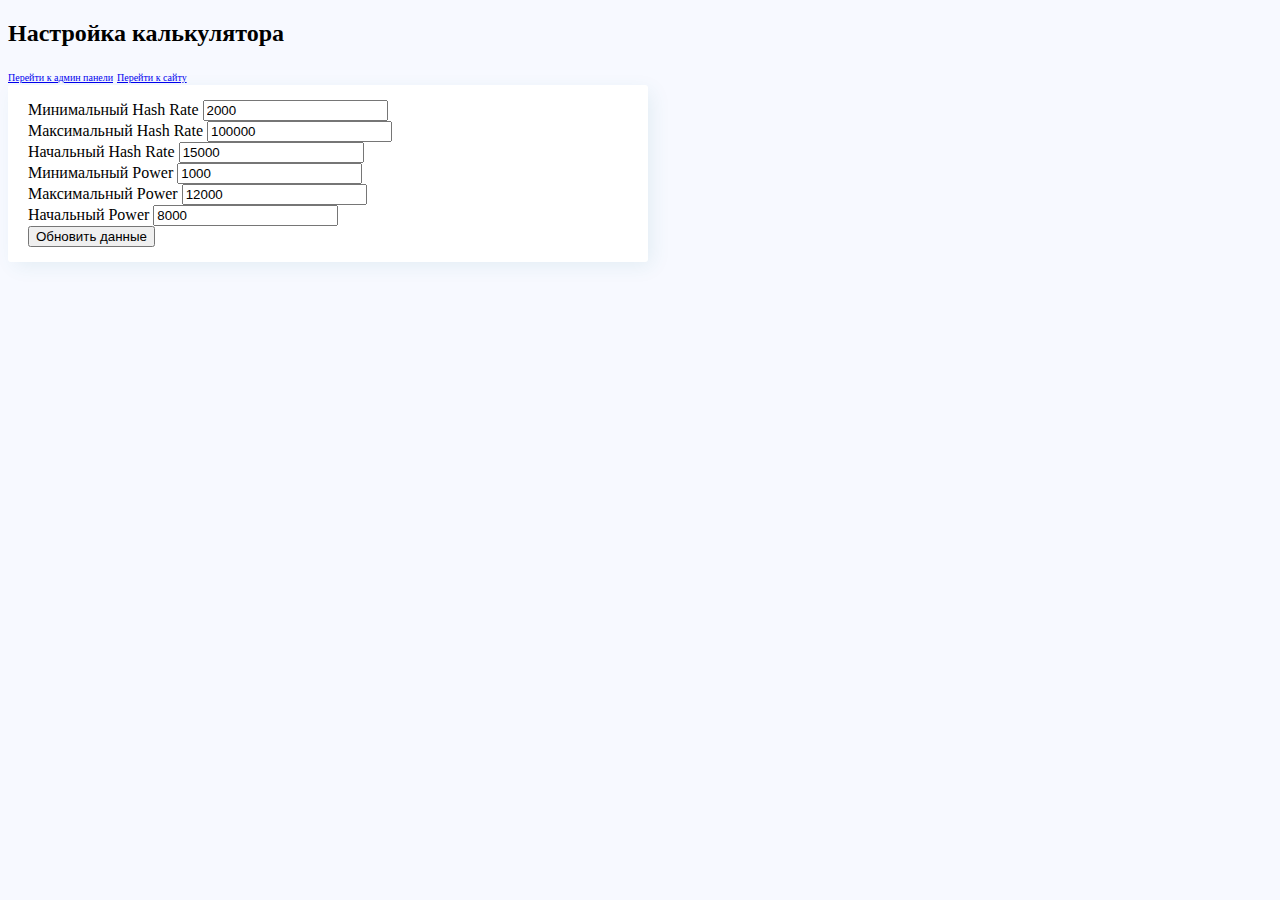
==== admin-calculator/index.html @ edcc27f9 "first commit" ====
<!DOCTYPE html>
<html lang="en">
<head>
    <meta charset="utf-8">
    <meta name="viewport" content="width=device-width, initial-scale=1, shrink-to-fit=no">
    <meta http-equiv="x-ua-compatible" content="ie=edge">
    <meta name="description" content="XIVE - providing hosting services for largescale international miners and investors. We are reasonably priced and offer high quality infrastructure, safety and care for your precious equipment. We believe that every ASIC is just like a bee and needs to be placed in the Xive to bring maximum benefit.">
    <meta name="keywords" content="XIVE, mining, miners, bitcoin, calculator">
    <meta name="author" content="ТОО «Elefanto»">
    <title>XIVE - hosting services for largescale international miners and investors</title>
    <link rel="shortcut icon" href="favicon.ico">

    <!-- build:css -->
    <link rel="stylesheet" href="https://stackpath.bootstrapcdn.com/bootstrap/4.1.3/css/bootstrap.min.css" integrity="sha384-MCw98/SFnGE8fJT3GXwEOngsV7Zt27NXFoaoApmYm81iuXoPkFOJwJ8ERdknLPMO" crossorigin="anonymous">
    <script src="../assets/js/calc-settings.js"></script>
    <!-- endbuild -->
</head>
<body>
<style>
    body {
        background: #f7f9ff;
    }
    .box {
        background: white;
        border-radius: 3px;
        padding: 15px 20px;
        box-shadow: 5px 5px 20px -2px rgba(35, 132, 142, 0.1);
    }
</style>
    <div class="container py-5">
        <div class="d-flex mb-5 align-items-center">
            <h2 class="mb-0 mr-3">Настройка калькулятора</h2>
            <div class="mb-0 ">
                <a href="../admin" class="badge badge-info p-2" style="font-weight: 300; font-size: 10px">Перейти к админ панели</a>
                <a href="../" class="badge badge-success p-2" style="font-weight: 300; font-size: 10px">Перейти к сайту</a>
            </div>
        </div>
        <div class="box" style="max-width: 600px">
            <form method="post" action="calc.php">
                <div class="row">
                    <div class="col-md-6">
                        <div class="form-group mr-md-5 mb-3">
                            <label for="MIN_HASH_RATE">Минимальный Hash Rate</label>
                            <input type="number" class="form-control" id="MIN_HASH_RATE" name="MIN_HASH_RATE" placeholder="Введите число">
                        </div>
                        <div class="form-group mr-md-5 mb-3">
                            <label for="MAX_HASH_RATE">Максимальный Hash Rate</label>
                            <input type="number" class="form-control" id="MAX_HASH_RATE" name="MAX_HASH_RATE" placeholder="Введите число">
                        </div>
                        <div class="form-group mr-md-5 mb-3">
                            <label for="HASH_RATE_VALUE">Начальный Hash Rate</label>
                            <input type="number" class="form-control" id="HASH_RATE_VALUE" name="HASH_RATE_VALUE" placeholder="Введите число">
                        </div>
                    </div>
                    <div class="col-md-6">
                        <div class="form-group mb-3">
                            <label for="MIN_POWER">Минимальный Power</label>
                            <input type="number" class="form-control" id="MIN_POWER" name="MIN_POWER" placeholder="Введите число">
                        </div>
                        <div class="form-group mb-3">
                            <label for="MAX_POWER">Максимальный Power</label>
                            <input type="number" class="form-control" id="MAX_POWER" name="MAX_POWER" placeholder="Введите число">
                        </div>
                        <div class="form-group mb-3">
                            <label for="POWER_VALUE">Начальный Power</label>
                            <input type="number" class="form-control" id="POWER_VALUE" name="POWER_VALUE" placeholder="Введите число">
                        </div>
                    </div>
                    <div class="col-md-12 py-3">
                        <button type="submit" class="btn btn-primary">Обновить данные</button>
                    </div>
                </div>
            </form>
        </div>
    </div>
<script>
    var minHashRateRef = document.getElementById('MIN_HASH_RATE');
    var maxHashRateRef = document.getElementById('MAX_HASH_RATE');
    var hashRateRef = document.getElementById('HASH_RATE_VALUE');
    var minPowerRef = document.getElementById('MIN_POWER');
    var maxPowerRef = document.getElementById('MAX_POWER');
    var powerRef = document.getElementById('POWER_VALUE');
    minHashRateRef.value = MIN_HASH_RATE;
    maxHashRateRef.value = MAX_HASH_RATE;
    hashRateRef.value = HASH_RATE_VALUE;
    minPowerRef.value = MIN_POWER;
    maxPowerRef.value = MAX_POWER;
    powerRef.value = POWER_VALUE;
</script>
</body>
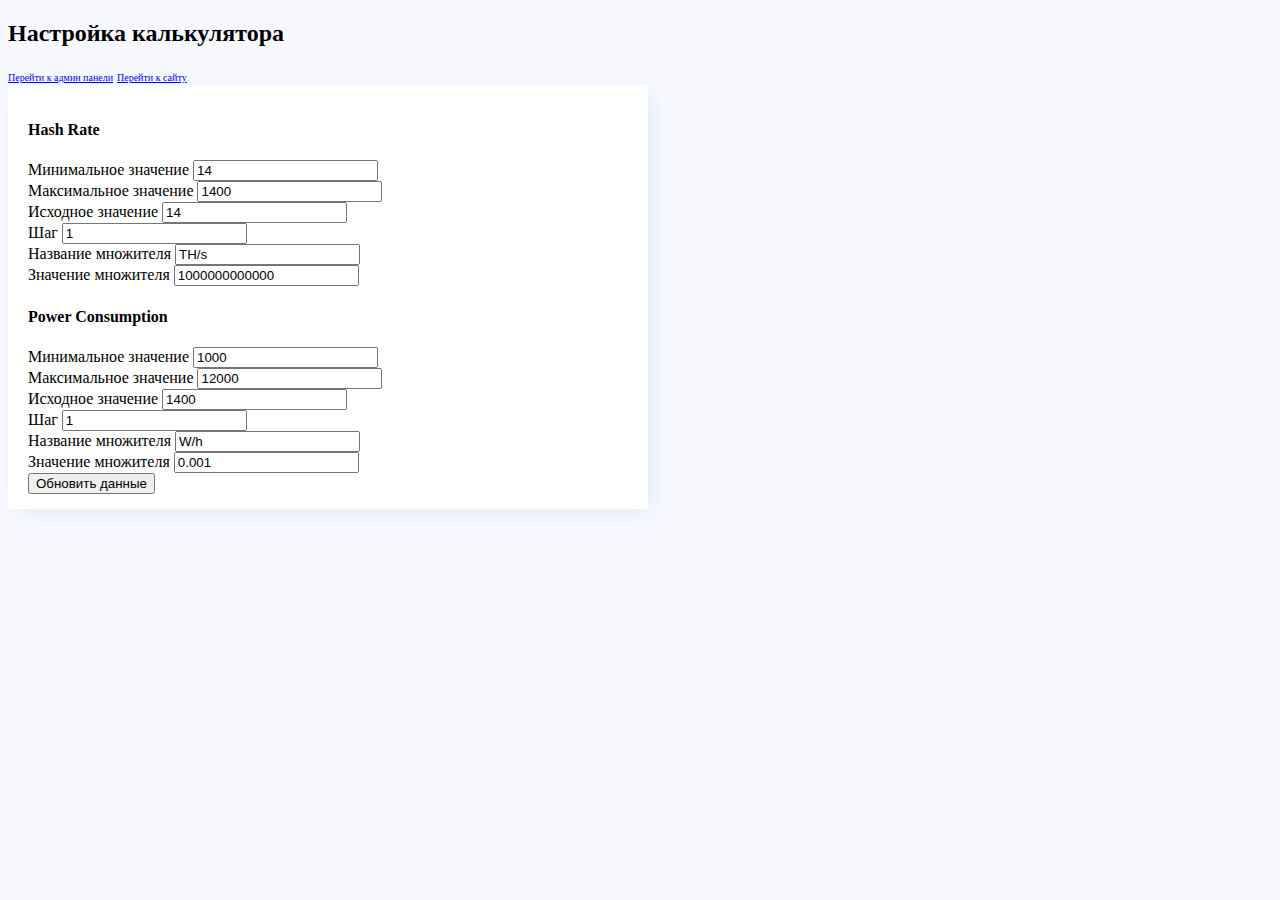
==== commit e6b34beb: "Fix revenue coef, Add admin settings" ====
--- a/admin-calculator/index.html
+++ b/admin-calculator/index.html
@@ -39,31 +39,57 @@
             <form method="post" action="calc.php">
                 <div class="row">
                     <div class="col-md-6">
+                        <h4>Hash Rate</h4>
                         <div class="form-group mr-md-5 mb-3">
-                            <label for="MIN_HASH_RATE">Минимальный Hash Rate</label>
-                            <input type="number" class="form-control" id="MIN_HASH_RATE" name="MIN_HASH_RATE" placeholder="Введите число">
+                            <label for="MIN_HASH_RATE">Минимальное значение</label>
+                            <input step="any" type="number" class="form-control" id="MIN_HASH_RATE" name="MIN_HASH_RATE" placeholder="Введите число">
                         </div>
                         <div class="form-group mr-md-5 mb-3">
-                            <label for="MAX_HASH_RATE">Максимальный Hash Rate</label>
-                            <input type="number" class="form-control" id="MAX_HASH_RATE" name="MAX_HASH_RATE" placeholder="Введите число">
+                            <label for="MAX_HASH_RATE">Максимальное значение</label>
+                            <input step="any" type="number" class="form-control" id="MAX_HASH_RATE" name="MAX_HASH_RATE" placeholder="Введите число">
                         </div>
                         <div class="form-group mr-md-5 mb-3">
-                            <label for="HASH_RATE_VALUE">Начальный Hash Rate</label>
-                            <input type="number" class="form-control" id="HASH_RATE_VALUE" name="HASH_RATE_VALUE" placeholder="Введите число">
+                            <label for="HASH_RATE_VALUE">Исходное значение</label>
+                            <input step="any" type="number" class="form-control" id="HASH_RATE_VALUE" name="HASH_RATE_VALUE" placeholder="Введите число">
+                        </div>
+                        <div class="form-group mr-md-5 mb-3">
+                            <label for="HASH_RATE_STEP">Шаг</label>
+                            <input step="any" type="number" class="form-control" id="HASH_RATE_STEP" name="HASH_RATE_STEP" placeholder="Введите число">
+                        </div>
+                        <div class="form-group mr-md-5 mb-3">
+                            <label for="HASH_RATE_COEF">Название множителя</label>
+                            <input type="text" class="form-control" id="HASH_RATE_COEF" name="HASH_RATE_COEF" placeholder="Введите название">
+                        </div>
+                        <div class="form-group mr-md-5 mb-3">
+                            <label for="HASH_RATE_MULTIPLIER">Значение множителя</label>
+                            <input step="any" type="number" class="form-control" id="HASH_RATE_MULTIPLIER" name="HASH_RATE_MULTIPLIER" placeholder="Введите число">
                         </div>
                     </div>
                     <div class="col-md-6">
+                        <h4>Power Consumption</h4>
                         <div class="form-group mb-3">
-                            <label for="MIN_POWER">Минимальный Power</label>
-                            <input type="number" class="form-control" id="MIN_POWER" name="MIN_POWER" placeholder="Введите число">
+                            <label for="MIN_POWER">Минимальное значение</label>
+                            <input step="any" type="number" class="form-control" id="MIN_POWER" name="MIN_POWER" placeholder="Введите число">
                         </div>
                         <div class="form-group mb-3">
-                            <label for="MAX_POWER">Максимальный Power</label>
-                            <input type="number" class="form-control" id="MAX_POWER" name="MAX_POWER" placeholder="Введите число">
+                            <label for="MAX_POWER">Максимальное значение</label>
+                            <input step="any" type="number" class="form-control" id="MAX_POWER" name="MAX_POWER" placeholder="Введите число">
                         </div>
                         <div class="form-group mb-3">
-                            <label for="POWER_VALUE">Начальный Power</label>
-                            <input type="number" class="form-control" id="POWER_VALUE" name="POWER_VALUE" placeholder="Введите число">
+                            <label for="POWER_VALUE">Исходное значение</label>
+                            <input step="any" type="number" class="form-control" id="POWER_VALUE" name="POWER_VALUE" placeholder="Введите число">
+                        </div>
+                        <div class="form-group mb-3">
+                            <label for="POWER_STEP">Шаг</label>
+                            <input step="any" type="number" class="form-control" id="POWER_STEP" name="POWER_STEP" placeholder="Введите число">
+                        </div>
+                        <div class="form-group mb-3">
+                            <label for="POWER_COEF">Название множителя</label>
+                            <input type="text" class="form-control" id="POWER_COEF" name="POWER_COEF" placeholder="Введите название">
+                        </div>
+                        <div class="form-group mb-3">
+                            <label for="POWER_MULTIPLIER">Значение множителя</label>
+                            <input step="any" type="number" class="form-control" id="POWER_MULTIPLIER" name="POWER_MULTIPLIER" placeholder="Введите число">
                         </div>
                     </div>
                     <div class="col-md-12 py-3">
@@ -77,14 +103,26 @@
     var minHashRateRef = document.getElementById('MIN_HASH_RATE');
     var maxHashRateRef = document.getElementById('MAX_HASH_RATE');
     var hashRateRef = document.getElementById('HASH_RATE_VALUE');
+    var hashRateStepRef = document.getElementById('HASH_RATE_STEP');
+    var hashRateCoefRef = document.getElementById('HASH_RATE_COEF');
+    var hashRateMultiplierRef = document.getElementById('HASH_RATE_MULTIPLIER');
     var minPowerRef = document.getElementById('MIN_POWER');
     var maxPowerRef = document.getElementById('MAX_POWER');
     var powerRef = document.getElementById('POWER_VALUE');
+    var powerStepRef = document.getElementById('POWER_STEP');
+    var powerCoefRef = document.getElementById('POWER_COEF');
+    var powerMultiplierRef = document.getElementById('POWER_MULTIPLIER');
     minHashRateRef.value = MIN_HASH_RATE;
     maxHashRateRef.value = MAX_HASH_RATE;
     hashRateRef.value = HASH_RATE_VALUE;
+    hashRateStepRef.value = HASH_RATE_STEP;
+    hashRateCoefRef.value = HASH_RATE_COEF;
+    hashRateMultiplierRef.value = HASH_RATE_MULTIPLIER;
     minPowerRef.value = MIN_POWER;
     maxPowerRef.value = MAX_POWER;
     powerRef.value = POWER_VALUE;
+    powerStepRef.value = POWER_STEP;
+    powerCoefRef.value = POWER_COEF;
+    powerMultiplierRef.value = POWER_MULTIPLIER;
 </script>
 </body>